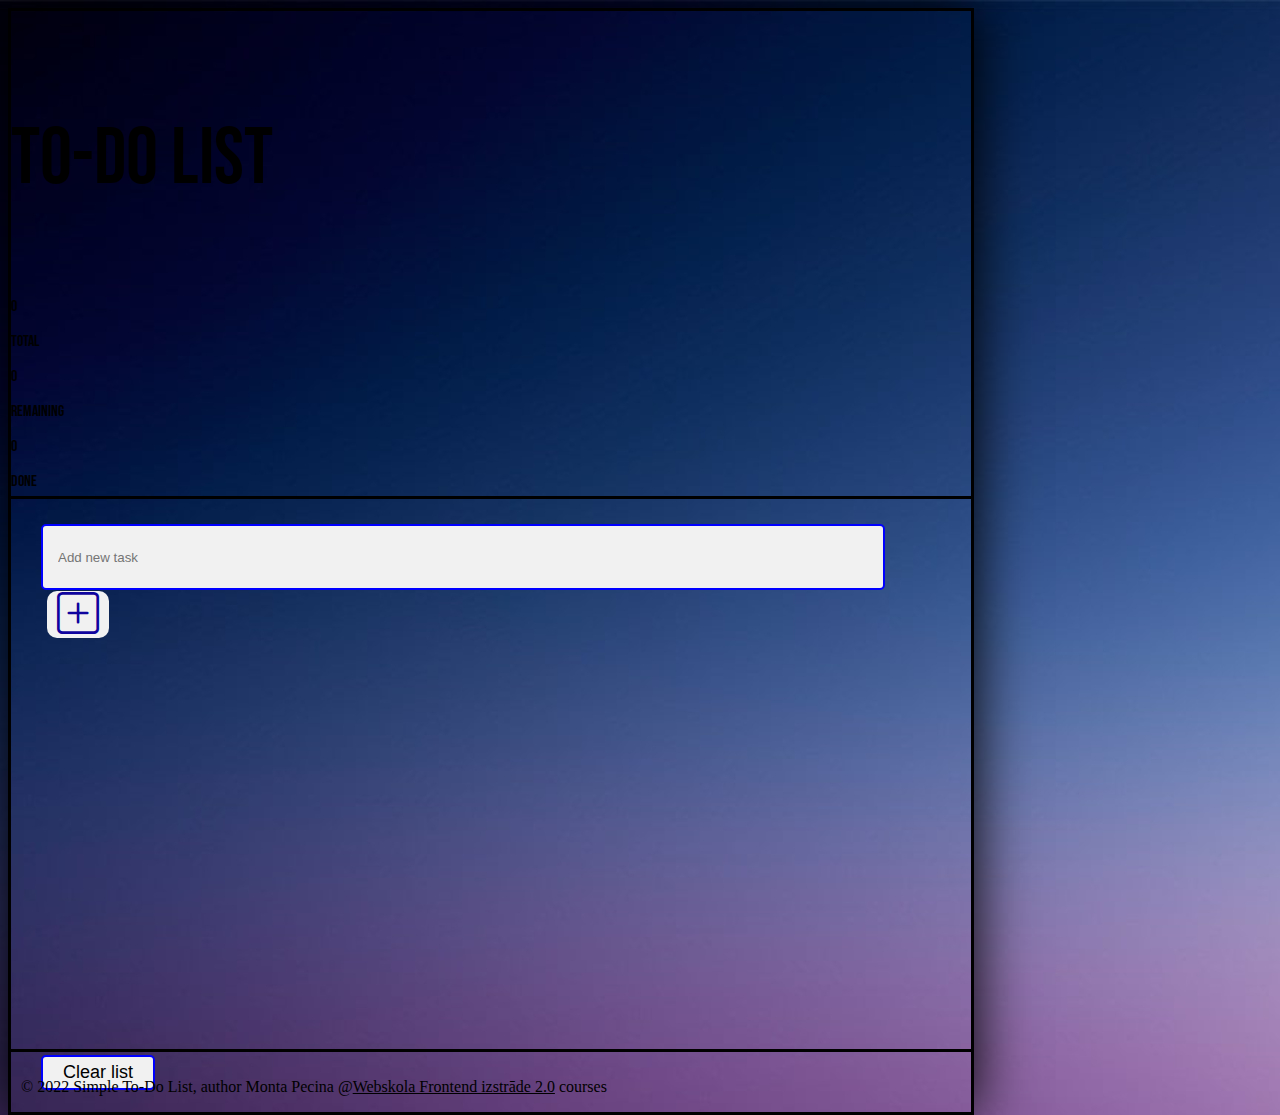
==== index.html @ cf76c55f "Initial commit" ====
<!DOCTYPE html>
<html lang="en" > 
<head>
    <!-- Required meta tags -->
    <meta charset="UTF-8">
    <meta http-equiv="X-UA-Compatible" content="IE=edge">
    <meta name="viewport" content="width=device-width, initial-scale=1.0">


    <!-- Page title -->
    <title>To-Do list by Monta Pecina</title>

    <!-- Live homepage - Favicon icon -->
    <link rel="apple-touch-icon" sizes="180x180" href="favicon_io/apple-touch-icon.png">
    <link rel="icon" type="image/png" sizes="32x32" href="favicon_io/favicon-32x32.png">
    <link rel="icon" type="image/png" sizes="16x16" href="favicon_io/favicon-16x16.png">
    <link rel="manifest" href="/site.webmanifest">

    <!-- Button icons -->
    <link rel="stylesheet" href="https://cdn.jsdelivr.net/npm/bootstrap-icons@1.7.2/font/bootstrap-icons.css">

    <!-- Reser CSS and CSS -->
    <!--<link rel="stylesheet" href="reset.css">-->
    <link rel="stylesheet" href="style.css">

    <!-- Bootstrap CSS -->
    <link href="https://cdn.jsdelivr.net/npm/bootstrap@5.1.3/dist/css/bootstrap.min.css" rel="stylesheet" integrity="sha384-1BmE4kWBq78iYhFldvKuhfTAU6auU8tT94WrHftjDbrCEXSU1oBoqyl2QvZ6jIW3" crossorigin="anonymous">

    <!-- Google fonts -->
    <link rel="preconnect" href="https://fonts.googleapis.com">
    <link rel="preconnect" href="https://fonts.gstatic.com" crossorigin>
    <link href="https://fonts.googleapis.com/css2?family=Bebas+Neue&display=swap" rel="stylesheet">
    <link href="https://fonts.googleapis.com/css2?family=Bebas+Neue&family=Dongle:wght@300&display=swap" rel="stylesheet">

</head>

<body class="d-flex align-items-center justify-content-center text-center">
  
    <div class="container-box d-flex flex-column bg-warning text-dark rounded">
      <!--Header-->
      <header>

          <!--App title-->
          <div class="header-title">
            <p>To-Do list</p>
          </div>

          <!--Count of TO-DO list items-->
          <div class="header-task-info-bottom d-flex justify-content-evenly">
            <div class="left">
              <p id="count">0</p>
              <p id="tasks">Total</p>
            </div>
            <div class="middle">
              <p id="remaining_done" >0</p>
              <p id="remaining_tasks">Remaining</p>
            </div>
            <div class="right">
              <p id="count_done">0</p>
              <p id="tasks_done">Done</p>
            </div>
          </div>
      </header>
      
      <main class="form-input-box">
        <!--Add task to TO-DO list-->
        <div class="inputField d-flex flex-row">
            <input class="add-text" type="text" placeholder="Add new task" >
            <button class="add-btn button" type="submit" onclick="addElement()">
              <i class="bi bi-plus-square bg-white "></i>
            </button>
        </div>
            

        <!--Added TO-DO list tasks-->
        <!--Data comes from localstorage-->
        <div class="todo-div light-todo">
            <!--TO-DO LIST-->
        </div>

        <!--Clear list-->
        <button type="button" class="clearListBtn" onclick="clearList()">Clear list</button>
        
         
      </main>

      <!--Footer-->
      <footer>
        <p> © 2022 Simple To-Do List, author Monta Pecina @<a href="https://webskola.lv/lv/frontendDevelopment">Webskola Frontend izstrāde 2.0</a> courses </p>
      </footer>
    </div>
  

  <!-- JavaScript file-->
  <script src="script.js"></script>
</body>

</html>
---- style.css ----
html, body {
    width: 100%;
    height: 100vh; 
}

body{
    background: url('img/background.jpg');
    height: 100vh;
}

.container-box{
    border: 3px solid rgb(0, 0, 0);
    box-shadow: 0 0 55px black;
    width: 75%;
}


/*HEADER*/
header{
    border-bottom-style: solid;
}

.header-title p{
    font-family: 'Bebas Neue', cursive;
    font-size: 80px;
    padding-top: 20px;
    padding-bottom: 10px;
}

.header-task-info-bottom p {
    font-family: 'Bebas Neue', cursive;
    margin-bottom: 5px;
}



/*MAIN PART - input, buttons, list*/

main{
    padding-left: 30px;
    padding-right: 30px;
    height: 500px;
}

/*MAIN PART - add input, button*/
.form-input-box{
    margin-top: 25px;
    margin-bottom: 25px;
}

.add-text{
    border-radius: 5px;
    height: 60px;
    border: none;
    background-color: rgb(241, 241, 241);
    padding-right: 15px;
    padding-left: 15px;
    border: 2px solid blue;
    float: left;
    width: 90%;
    margin: 0 auto;
}


.add-btn{
    height: fit-content;
}

.add-btn .bi{
    color: rgb(15, 4, 158);
    font-size: 42px;
    padding: 0px 10px;
    background-color: rgb(241, 241, 241);
}

.add-btn:hover{
    transform: scale(1.1);
}

button{
    background-color: transparent;
    border: none;
    cursor: pointer;
}


/*MAIN PART - task list*/
.todo-div{
    width: 75%;
    margin: 0 auto;
    margin-top: 15px;
    overflow-y: scroll; 
    overflow-x: hidden;
    height: 78%;
    flex-wrap: wrap;
    margin-bottom: 10px;
    border-radius: 5px;
    flex-direction: column;
}

/*hide scrollbar*/

.todo-div::-webkit-scrollbar{
   -webkit-appearance: none;
   appearance: none;
}

.element{
    display: inline-flex;
    height: fit-content;
    align-items: center;
    margin: 0 auto;
    justify-content: space-evenly;
    width: 100%;
    right: 0;
    text-align: center;
    transition: .2s;
    padding: 5px 36px;
    background-color: rgb(241, 241, 241);
    cursor: pointer;
    border-radius: 2px;
    word-wrap: break-word;
    margin-bottom: 4px;
    font-family: 'Gill Sans', 'Gill Sans MT', Calibri, 'Trebuchet MS', sans-serif;
    justify-content: space-between;

}

.element:hover{
    transform: scale(1.1);
}

li {
    margin-bottom: 10px;
    border-radius: 10px;
    width: 100%;
    list-style-type: none;
    margin: 0 auto;
    text-align: center;
    font-family: 'Dongle', sans-serif;
    font-size: 32px;
}


/* list buttons icon style*/
.bi {
    color: rgb(15, 4, 158);
    font-size: 25px;
    border-radius: 10px;
}

.check-btn{
    justify-content: flex-start;
    padding: 5px;
}

strike{
    color: red;
}

.delete-btn{
    justify-content: flex-end;
    padding: 5px;
}

.clearListBtn {
    color: rgb(0, 0, 0);
    border: 2px solid blue;
    font-size: large;
    border-radius: 5px;
    font-weight: 500;
    padding: 5px 20px;
    background-color: rgb(241, 241, 241); 
}

.clearListBtn:hover{
    transform: scale(1.1); 
}


/*FOOTER*/
footer{
    border-top-style: solid;
    margin-top: 20px;
}

footer p{
    padding:10px 10px 0px;
}

footer p a {
    color: rgb(0, 0, 0);
}

footer p a:hover{
    color: rgb(15, 4, 158);
}
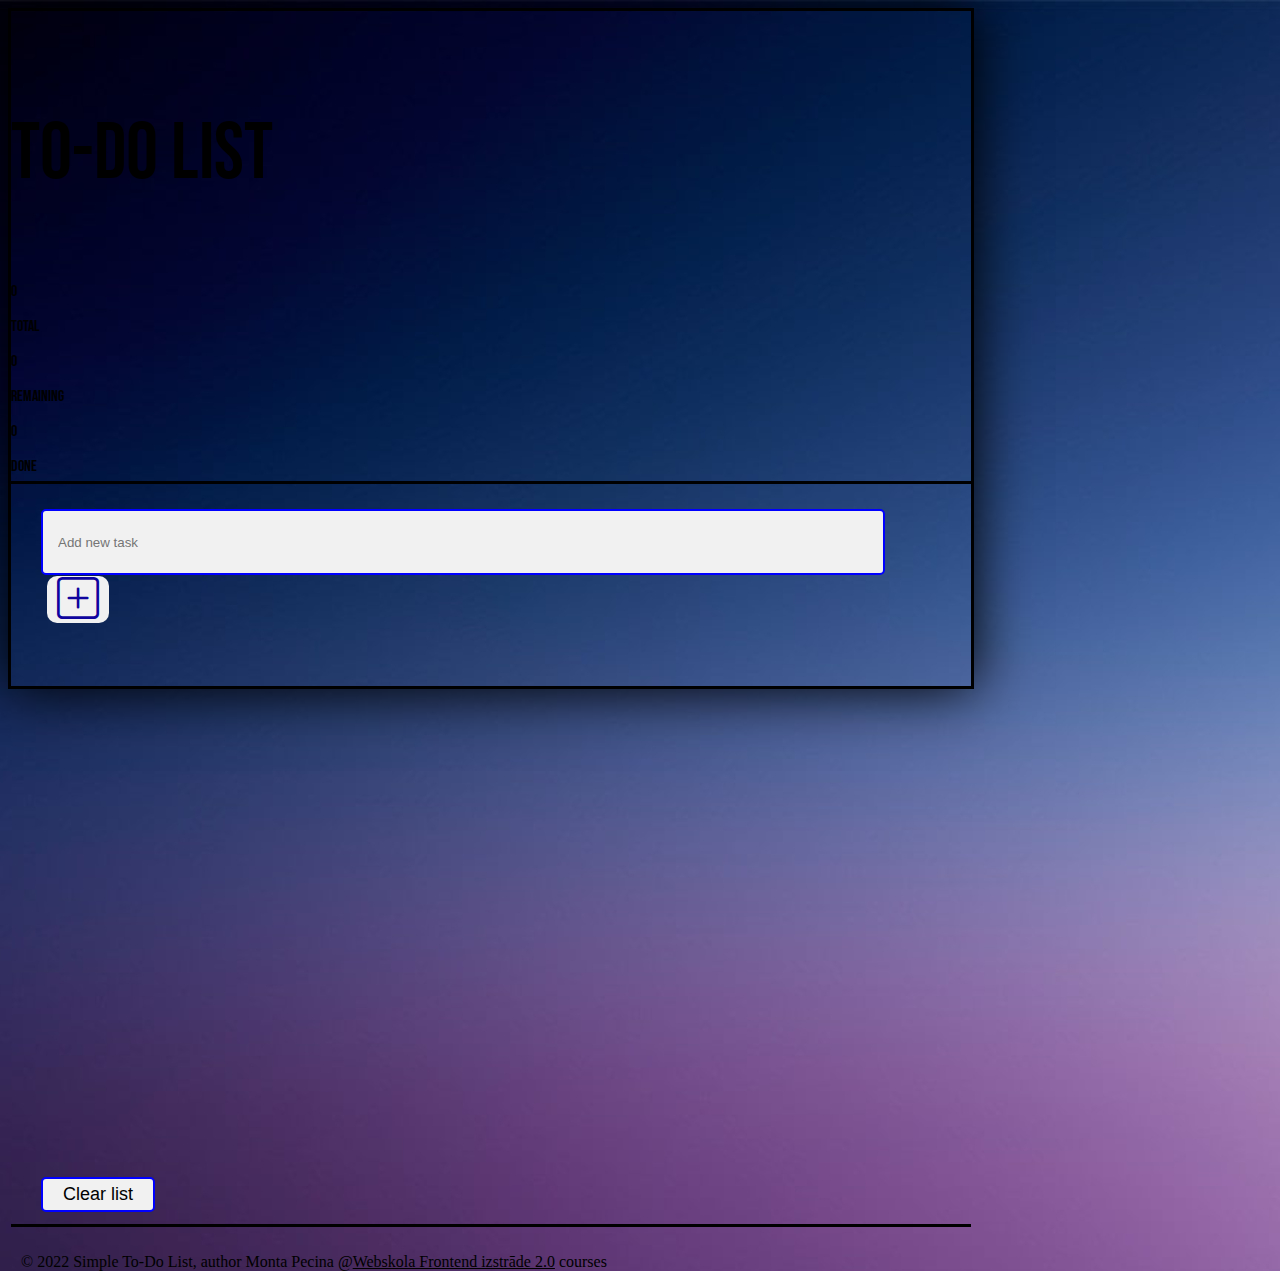
==== commit 9a1be027: "update" ====
--- a/index.html
+++ b/index.html
@@ -65,8 +65,8 @@
       <main class="form-input-box">
         <!--Add task to TO-DO list-->
         <div class="inputField d-flex flex-row">
-            <input class="add-text" type="text" placeholder="Add new task" >
-            <button class="add-btn button" type="submit" onclick="addElement()">
+            <input id="inputText" class="add-text" type="text" placeholder="Add new task" >
+            <button class="add-btn button" type="submit" onclick="addElement(); ClearFields();">
               <i class="bi bi-plus-square bg-white "></i>
             </button>
         </div>
--- a/style.css
+++ b/style.css
@@ -11,7 +11,15 @@
 .container-box{
     border: 3px solid rgb(0, 0, 0);
     box-shadow: 0 0 55px black;
-    width: 75%;
+    width: 50%;
+    height: 75%;
+}
+
+@media only screen and (max-width : 1280px) {
+    .container-box{
+        width: 75%; 
+    }
+    
 }
 
 
@@ -23,8 +31,14 @@
 .header-title p{
     font-family: 'Bebas Neue', cursive;
     font-size: 80px;
-    padding-top: 20px;
-    padding-bottom: 10px;
+    padding-top: 15px;
+    
+}
+
+@media only screen and (max-width : 480px) {
+    .header-title p{
+        font-size: 55px;
+    }
 }
 
 .header-task-info-bottom p {
@@ -39,7 +53,7 @@
 main{
     padding-left: 30px;
     padding-right: 30px;
-    height: 500px;
+    height: 100%;
 }
 
 /*MAIN PART - add input, button*/
@@ -181,13 +195,19 @@
 /*FOOTER*/
 footer{
     border-top-style: solid;
-    margin-top: 20px;
+    margin-top: 40px;
 }
 
 footer p{
     padding:10px 10px 0px;
 }
 
+@media only screen and (max-width : 480px) {
+    footer p{
+        font-size: 12px;
+    }
+}
+
 footer p a {
     color: rgb(0, 0, 0);
 }
